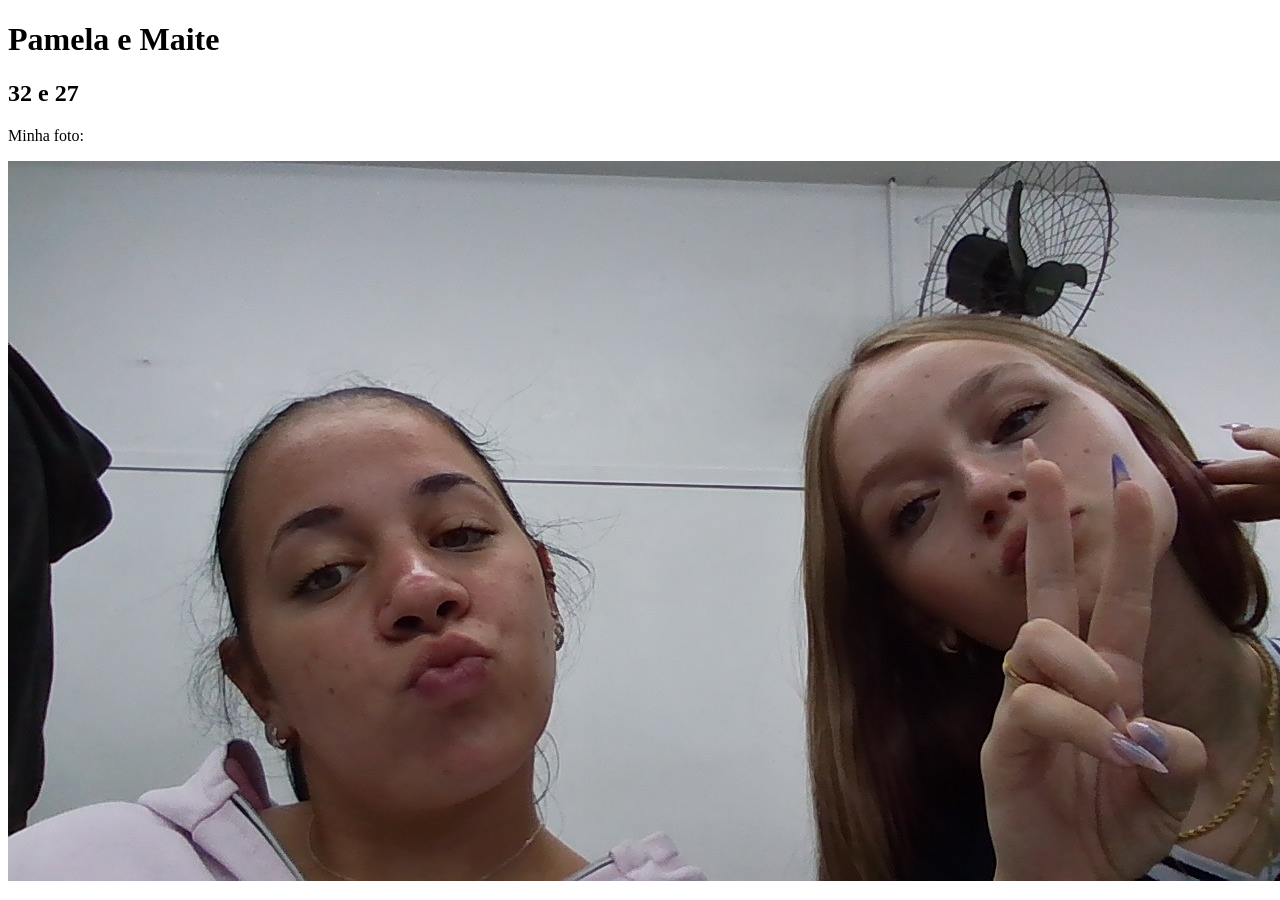
==== index.html @ 99031e65 "sdfghjk" ====
<!DOCTYPE html>
<html lang="en">
<head>
    <meta charset="UTF-8">
    <meta name="viewport" content="width=device-width, initial-scale=1.0">
    <title>terceiro C</title>
    <link rel="stylesheet" href="style.css">
</head>
<body>
    <h1>Pamela e Maite</h1>
    <h2>32 e 27</h2>
    <p>Minha foto:</p>
    <img class="galeria" src="./IMG_20260330_122419.jpg" alt="">
</body>
</html>
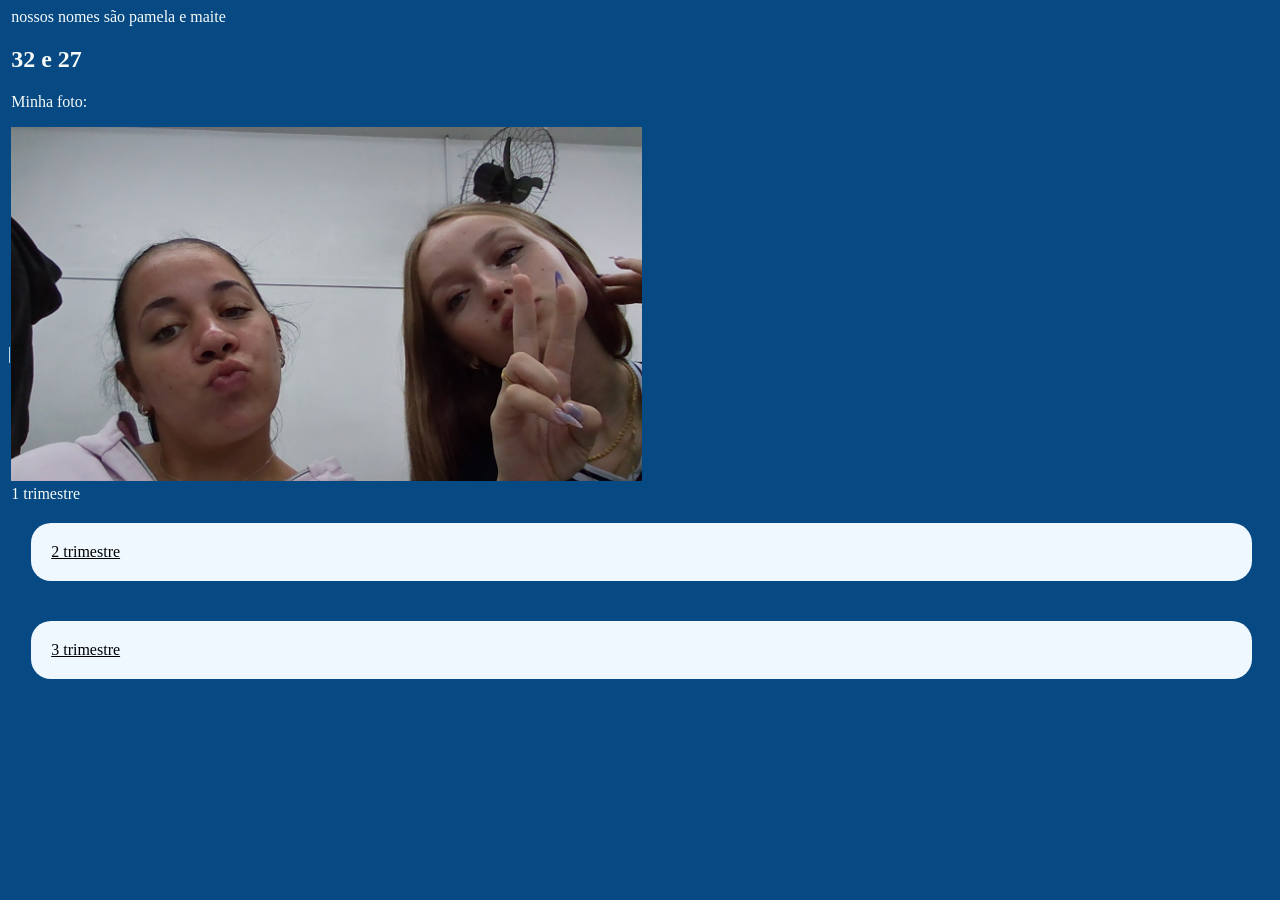
==== commit 4e2c2d40: "kbiubuib" ====
--- a/index.html
+++ b/index.html
@@ -1,15 +1,26 @@
 <!DOCTYPE html>
-<html lang="en">
+<html lang="pt">
+
 <head>
     <meta charset="UTF-8">
     <meta name="viewport" content="width=device-width, initial-scale=1.0">
     <title>terceiro C</title>
-    <link rel="stylesheet" href="style.css">
+    <link rel="stylesheet" href=" style.css">
 </head>
+
 <body>
-    <h1>Pamela e Maite</h1>
+    |<driv class="biografia"
+
+    <h1 "Pamela e Maite" > nossos nomes são pamela e maite </h1>
     <h2>32 e 27</h2>
     <p>Minha foto:</p>
     <img class="galeria" src="./IMG_20260330_122419.jpg" alt="">
+    </div>
+<div class="links"
+    <a href="./1 tri.html">1 trimestre</a>
+    <a href="#">2 trimestre</a> 
+    <a href="#">3 trimestre</a>
+</div>
 </body>
+
 </html>
--- a/style.css
+++ b/style.css
@@ -0,0 +1,28 @@
+.minions{
+    color:blue;
+}
+
+.galeria{
+    width: 50%;
+}
+
+body{
+    background-color: rgb(6, 73, 131);
+    color: rgb(246, 251, 249);
+    display: flex;
+    align-items: center;
+    justify-content: space-around;
+}
+
+.links{
+    display: flex;
+    flex-direction: column;
+}
+
+a{
+    margin: 20px;
+    padding: 20px;
+    background-color: aliceblue;
+    color: black;
+    border-radius: 20px;
+}
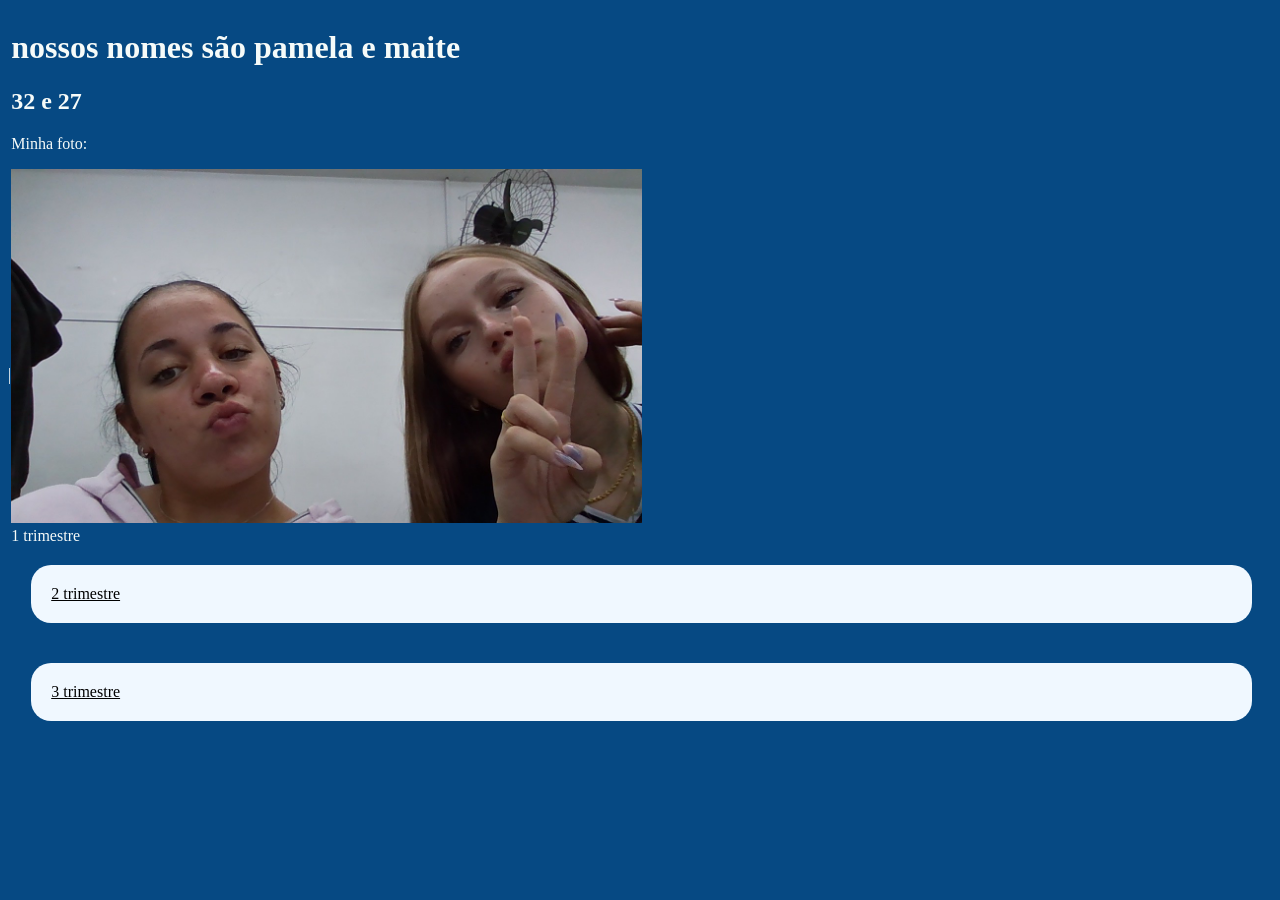
==== commit 5e4af678: "dfghj" ====
--- a/index.html
+++ b/index.html
@@ -9,7 +9,7 @@
 </head>
 
 <body>
-    |<driv class="biografia"
+    |<driv class="biografia">
 
     <h1 "Pamela e Maite" > nossos nomes são pamela e maite </h1>
     <h2>32 e 27</h2>
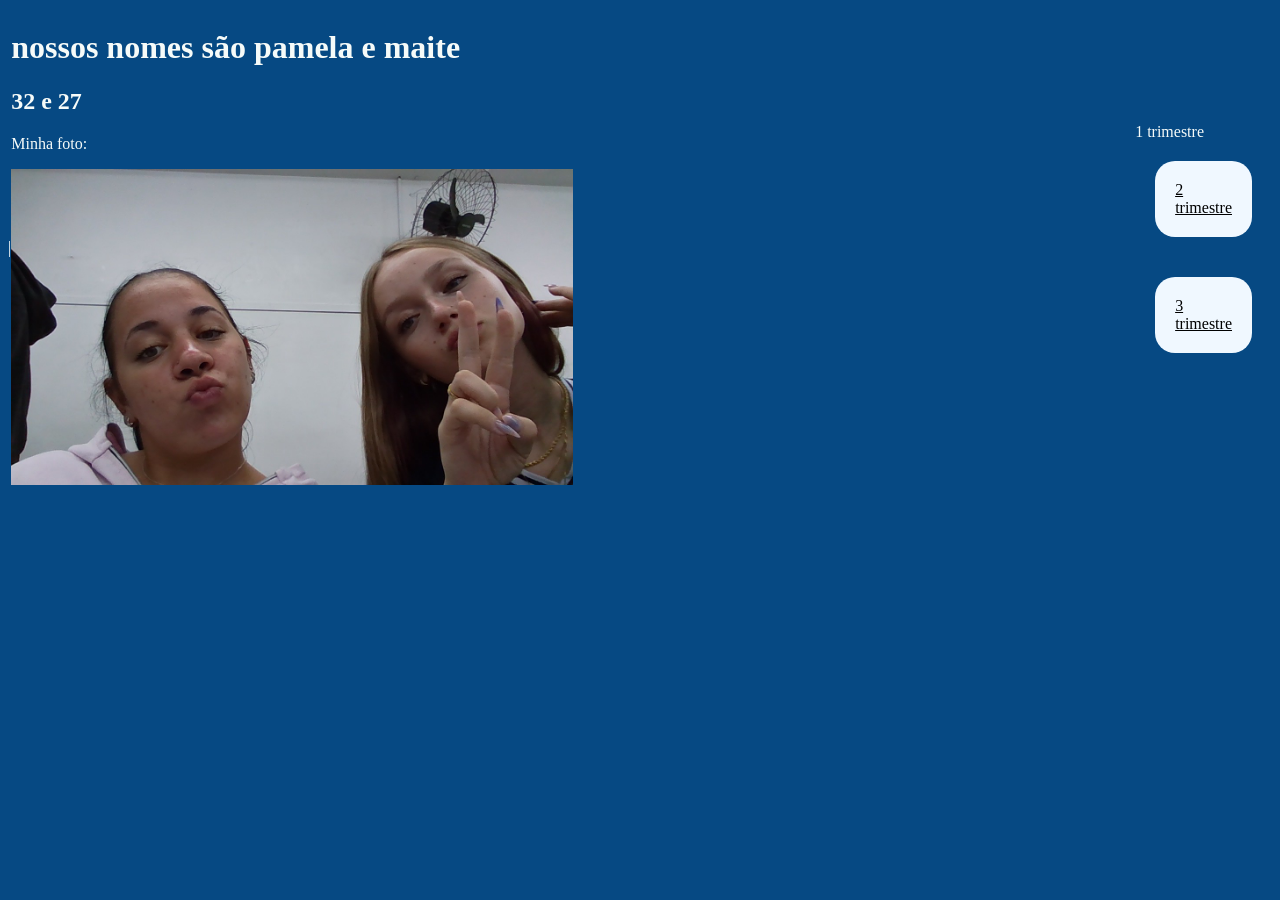
==== commit 85a5e953: "v khvkh" ====
--- a/index.html
+++ b/index.html
@@ -15,12 +15,12 @@
     <h2>32 e 27</h2>
     <p>Minha foto:</p>
     <img class="galeria" src="./IMG_20260330_122419.jpg" alt="">
-    </div>
-<div class="links"
+    </driv>
+<driv class="links"
     <a href="./1 tri.html">1 trimestre</a>
     <a href="#">2 trimestre</a> 
     <a href="#">3 trimestre</a>
-</div>
+</driv>
 </body>
 
 </html>
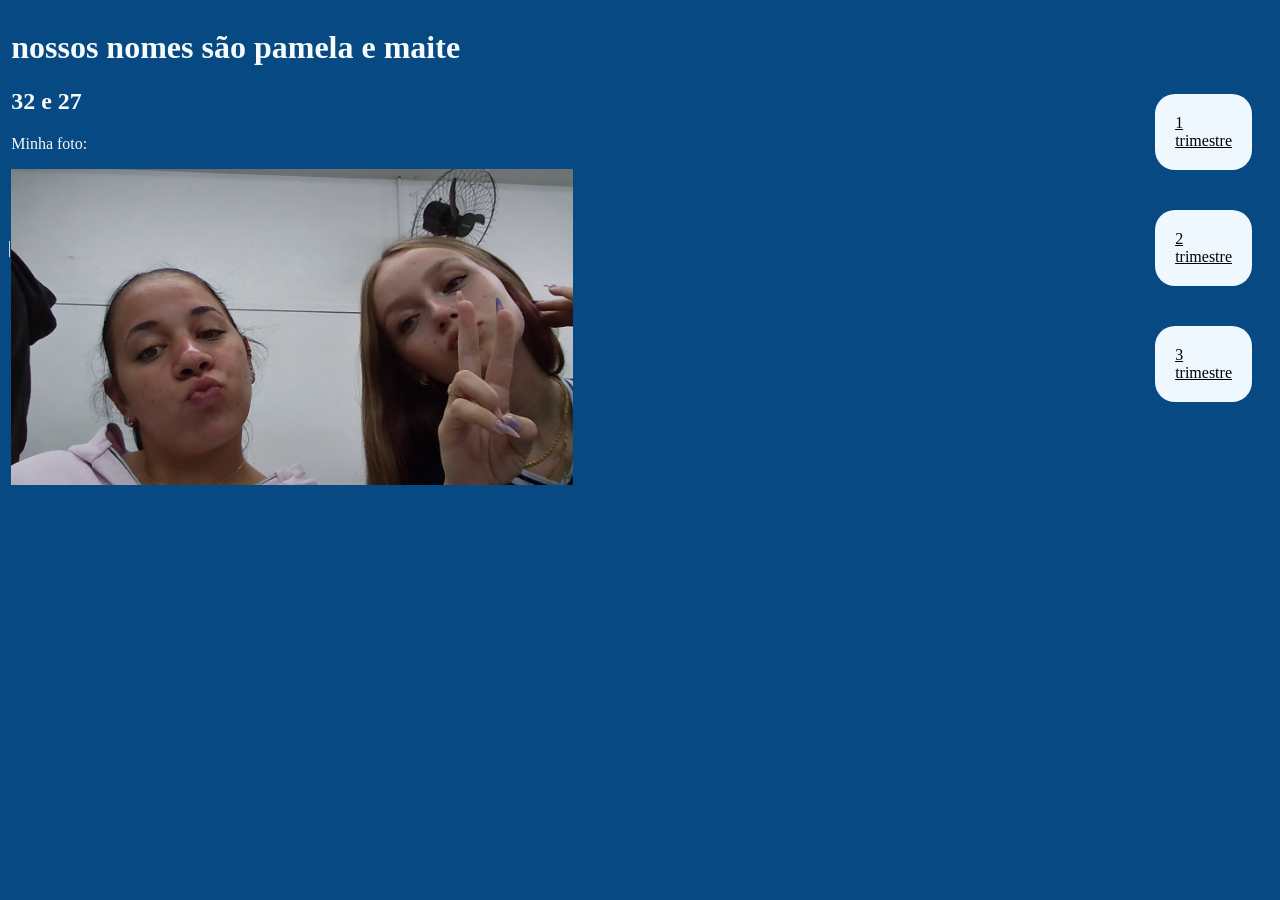
==== commit 04fdc1dd: "edrfghj" ====
--- a/index.html
+++ b/index.html
@@ -16,11 +16,11 @@
     <p>Minha foto:</p>
     <img class="galeria" src="./IMG_20260330_122419.jpg" alt="">
     </driv>
-<driv class="links"
-    <a href="./1 tri.html">1 trimestre</a>
+<div class="links">
+    <a href="./1tri.html">1 trimestre</a>
     <a href="#">2 trimestre</a> 
     <a href="#">3 trimestre</a>
-</driv>
+</div>
 </body>
 
 </html>
